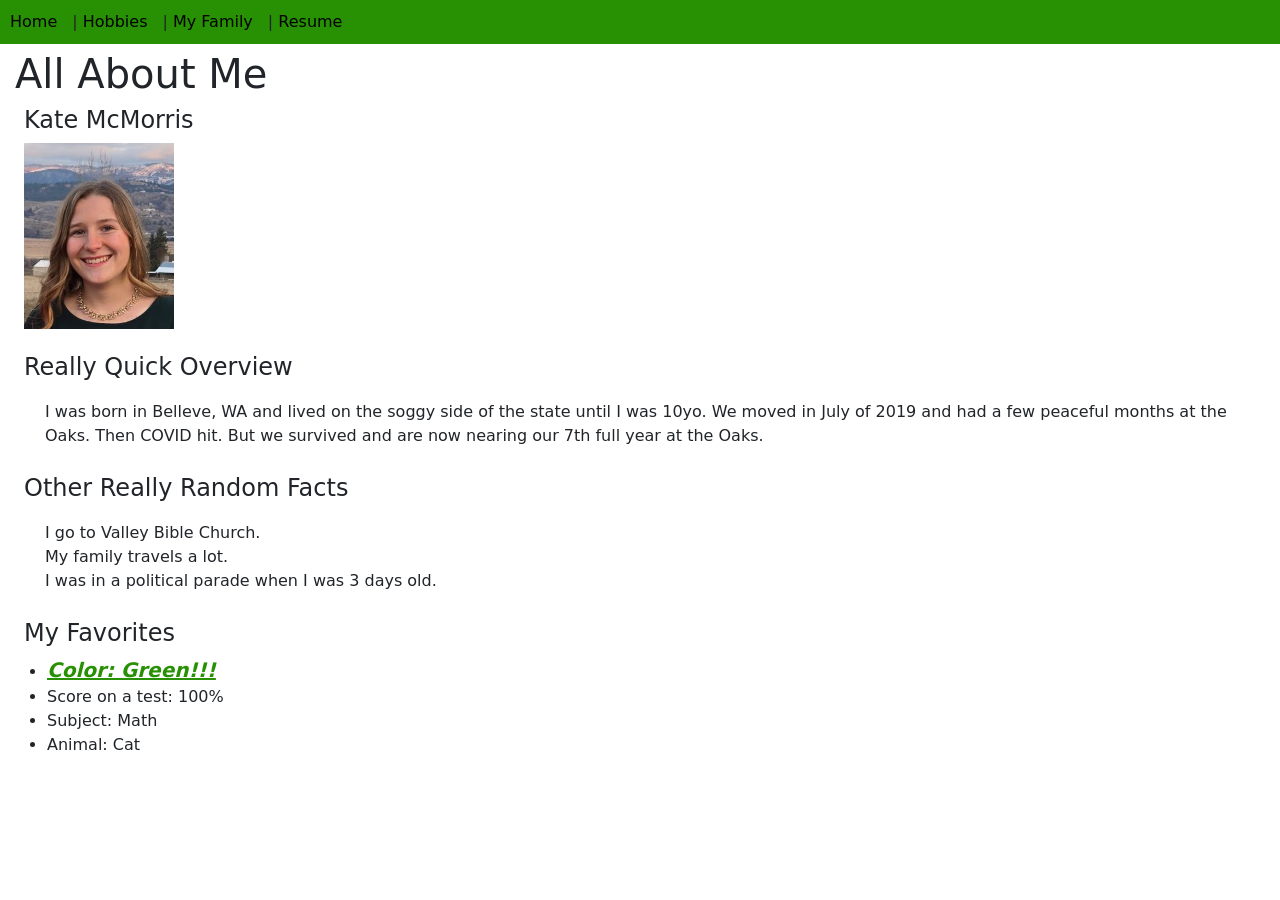
==== index.html @ 3bc6be45 "edits" ====
<html>

<head>
<script src="scripts.js"></script>
<link rel="stylesheet" href="styles.css">
<link href="https://cdn.jsdelivr.net/npm/bootstrap@5.0.2/dist/css/bootstrap.min.css" rel="stylesheet" >

</head>

        <body>
   
<iframe src="menu.html" style="width:100%; height:50px; border:none; 
display:block; overflow:hidden; position:sticky; top:0; z-index:1000;"></iframe>

<h1>All About Me</h1>
<h4 class="ms-4">Kate McMorris</h4>

<img class="ms-4" width="150px;" src="image000001(5).jpg"></br></br>

<h4 class="ms-4">Really Quick Overview</h4>
<p>I was born in Belleve, WA and lived on the soggy side of the state until I was 10yo. We moved in July of 2019 
        and had a few peaceful months at the Oaks. Then COVID hit. But we survived and are now nearing our 7th 
        full year at the Oaks.</p>

<h4 class="ms-4">Other Really Random Facts</h4>
<p>I go to Valley Bible Church.</br>
        My family travels a lot.</br>
        I was in a political parade when I was 3 days old.</p>

<h4 class="ms-4">My Favorites</h4>
<ul>
        <li><b><i><u class="greenFavColor">Color: Green!!!</li></u></i></b>
        <li>Score on a test: 100%</li>
        <li>Subject: Math</li>
        <li>Animal: Cat</li>
</ul></br></br>

        </body>
</html>
---- styles.css ----
/* Place your CSS styles in this file */

.Hobbies {
    column-count: 2;
}

html{
    background-color: #a5d097;
}

i{
    font-size: 20px;
    color: #279103;
}

body {
    font-family: Arial;
    margin: 0;
}

h1 {
    margin: 15px;
}

h2 {
    margin: 15px;
}

h3{
    margin: 15px;
}

ul{
    margin: 15px;
}

p {
    margin: 35px;
    padding: 10px;
}

/* Menu */
nav {
    background-color: #279103;
    padding: 10px;
}

nav a {
    color: black;
    margin-right: 15px;
    text-decoration: none;
}

nav a:hover {
    color: #a5d097;
}

h1 {
    color: #279103;
}

/* Header */
header {
    background-color: lightblue;
    padding: 0px;
    margin-left: 0px;
    text-align: center;
}

/* Main content */
main {
    padding: 20px;
}

/* Footer */
footer {
    background-color: #eee;
    text-align: center;
    padding: 0px;
}


.ResumeLink {
    width: 337px;
    display: inline-block;
    margin-left: 15px;
    margin-right: auto;
    padding: 7px;
    color: #279103;
    text-decoration: none;
}

.ResumeLink:hover {
    width: 337px;
    display: inline-block;
    margin-left: 15px;
    margin-right: auto;
    color: #279103;
    text-decoration: none;
    background-color: #b3b4b3;
}

.ResumeImg{
    margin: 15px;
}


/*
h1 {
    color: #279103;
}
*/
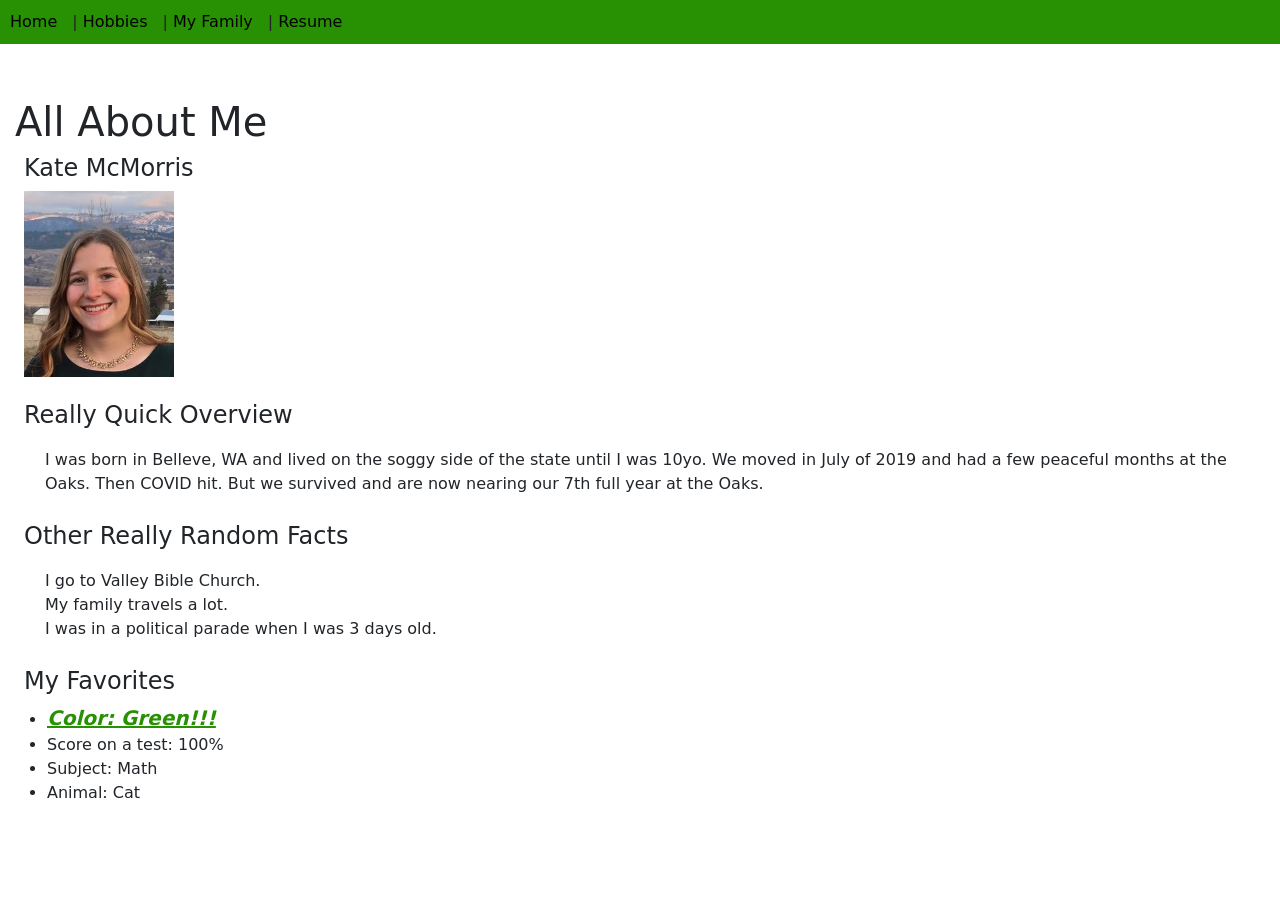
==== commit d590c966: "spacing" ====
--- a/index.html
+++ b/index.html
@@ -11,7 +11,7 @@
    
 <iframe src="menu.html" style="width:100%; height:50px; border:none; 
 display:block; overflow:hidden; position:sticky; top:0; z-index:1000;"></iframe>
-
+</br></br>
 <h1>All About Me</h1>
 <h4 class="ms-4">Kate McMorris</h4>
 
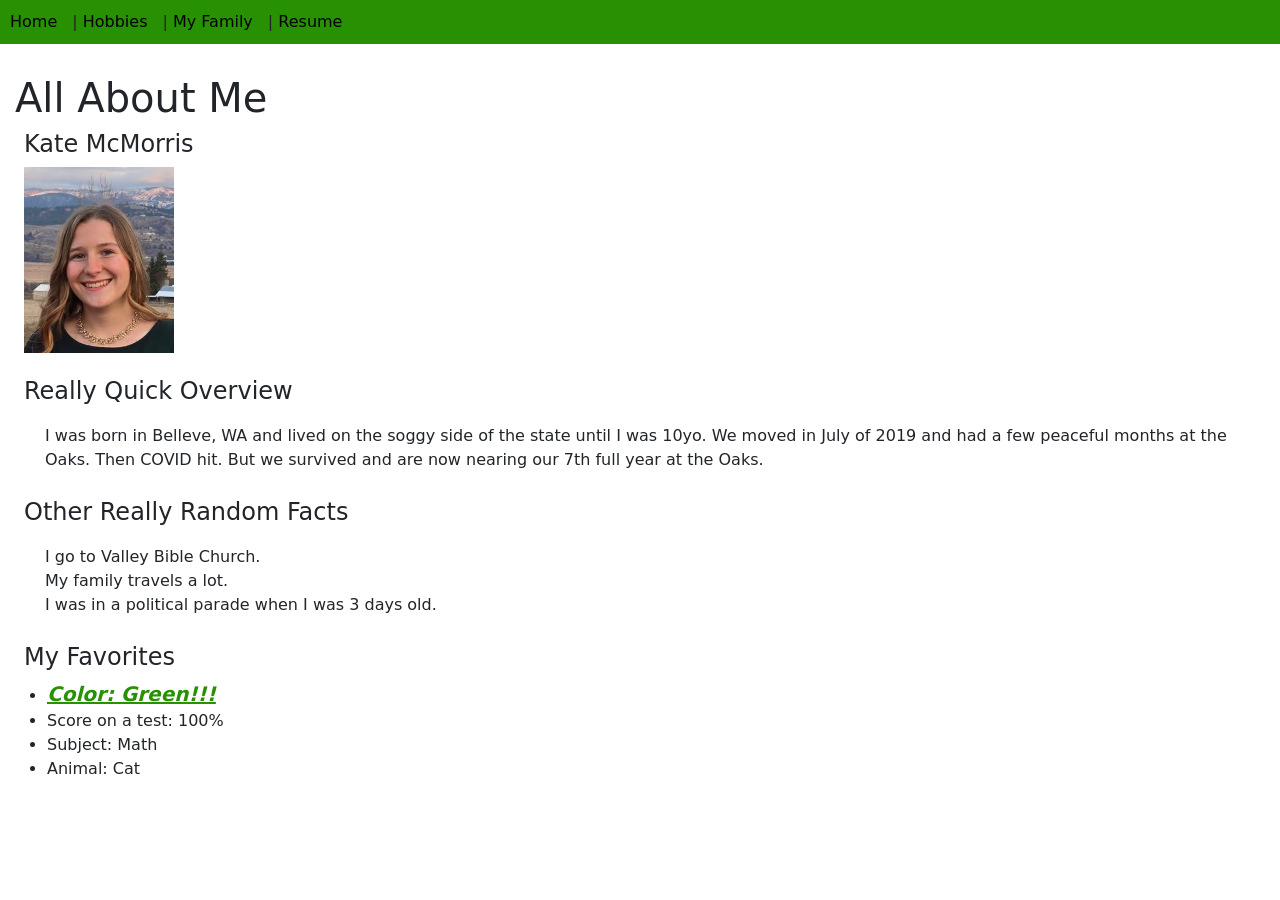
==== commit c5dba8fa: "top" ====
--- a/index.html
+++ b/index.html
@@ -11,7 +11,7 @@
    
 <iframe src="menu.html" style="width:100%; height:50px; border:none; 
 display:block; overflow:hidden; position:sticky; top:0; z-index:1000;"></iframe>
-</br></br>
+</br>
 <h1>All About Me</h1>
 <h4 class="ms-4">Kate McMorris</h4>
 
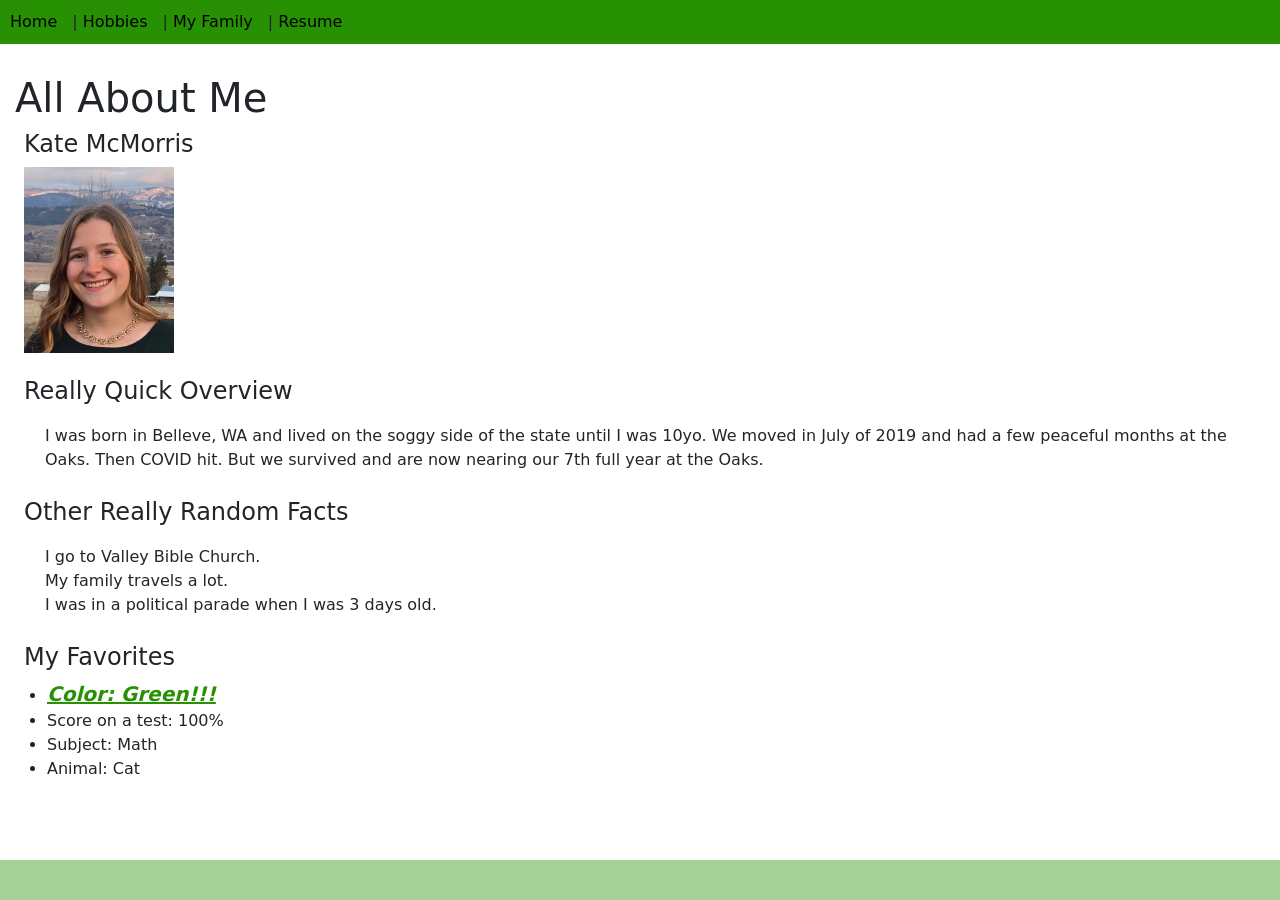
==== commit 385dd440: "titles" ====
--- a/index.html
+++ b/index.html
@@ -1,18 +1,19 @@
 <html>
 
 <head>
+<title>Home</title>
 <script src="scripts.js"></script>
 <link rel="stylesheet" href="styles.css">
 <link href="https://cdn.jsdelivr.net/npm/bootstrap@5.0.2/dist/css/bootstrap.min.css" rel="stylesheet" >
 
 </head>
 
-        <body>
+        <body class="indexpg">
    
 <iframe src="menu.html" style="width:100%; height:50px; border:none; 
 display:block; overflow:hidden; position:sticky; top:0; z-index:1000;"></iframe>
-</br>
-<h1>All About Me</h1>
+
+<h1 class="mt-4">All About Me</h1>
 <h4 class="ms-4">Kate McMorris</h4>
 
 <img class="ms-4" width="150px;" src="image000001(5).jpg"></br></br>
--- a/styles.css
+++ b/styles.css
@@ -5,6 +5,16 @@
 }
 
 html{
+    background-color: #a5d097;
+}
+
+.indexpg {
+    border-bottom-style: solid;
+    border-bottom-width: 40px;
+    border-bottom-color: #a5d097;
+}
+
+.bootstrap {
     background-color: #a5d097;
 }
 
@@ -61,10 +71,9 @@
 
 /* Header */
 header {
-    background-color: lightblue;
     padding: 0px;
+    background-color: #a5d097;
     margin-left: 0px;
-    text-align: center;
 }
 
 /* Main content */
@@ -74,7 +83,6 @@
 
 /* Footer */
 footer {
-    background-color: #eee;
     text-align: center;
     padding: 0px;
 }
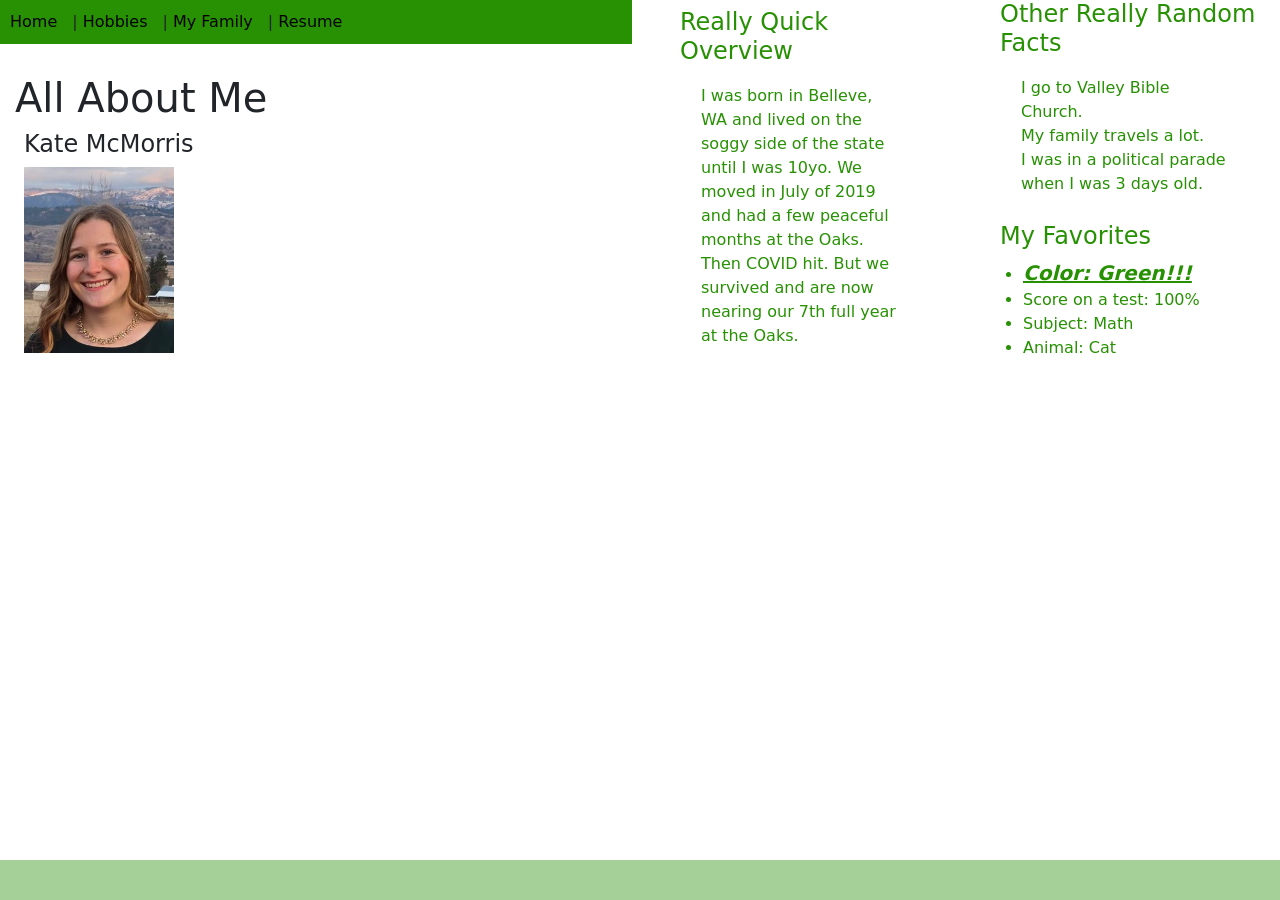
==== commit 4658442f: "columns" ====
--- a/index.html
+++ b/index.html
@@ -18,12 +18,17 @@
 
 <img class="ms-4" width="150px;" src="image000001(5).jpg"></br></br>
 
-<h4 class="ms-4">Really Quick Overview</h4>
+<div class="row">                   
+            <div class="col-md">
+            <div class="p-2">
+                <h4 class="ms-4">Really Quick Overview</h4>
 <p>I was born in Belleve, WA and lived on the soggy side of the state until I was 10yo. We moved in July of 2019 
         and had a few peaceful months at the Oaks. Then COVID hit. But we survived and are now nearing our 7th 
         full year at the Oaks.</p>
-
-<h4 class="ms-4">Other Really Random Facts</h4>
+            </div>
+            </div>
+            <div class="col-md">
+                <h4 class="ms-4">Other Really Random Facts</h4>
 <p>I go to Valley Bible Church.</br>
         My family travels a lot.</br>
         I was in a political parade when I was 3 days old.</p>
@@ -35,6 +40,10 @@
         <li>Subject: Math</li>
         <li>Animal: Cat</li>
 </ul></br></br>
+            </div>
+
+
+
 
         </body>
 </html>
--- a/styles.css
+++ b/styles.css
@@ -9,9 +9,21 @@
 }
 
 .indexpg {
+    column-count: 2;
+}
+
+div {
+    color:#279103;
+}
+
+.indexpg {
     border-bottom-style: solid;
     border-bottom-width: 40px;
     border-bottom-color: #a5d097;
+}
+
+.family {
+  border: 20px solid #a5d097;
 }
 
 .bootstrap {
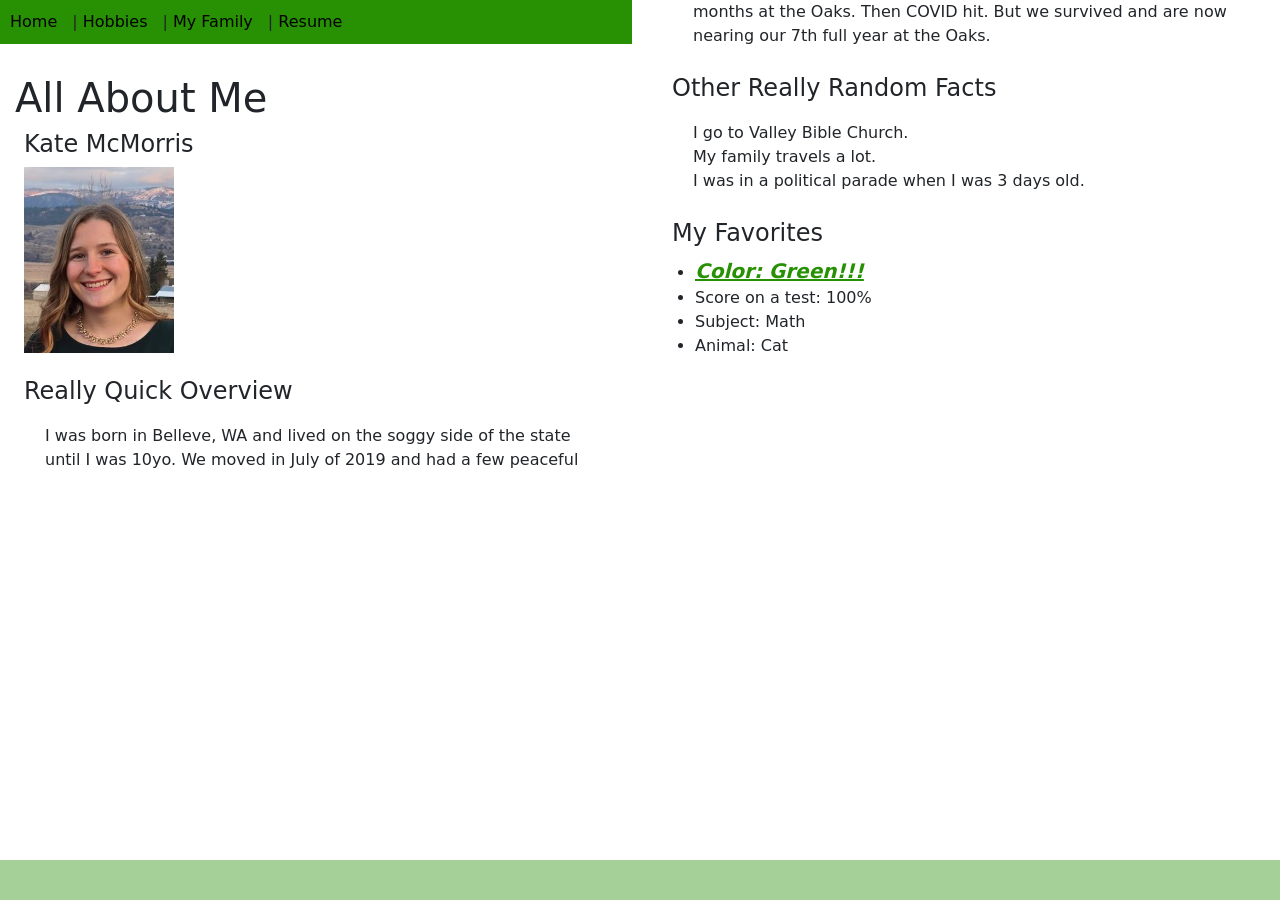
==== commit fe1515b3: "fix" ====
--- a/index.html
+++ b/index.html
@@ -18,17 +18,12 @@
 
 <img class="ms-4" width="150px;" src="image000001(5).jpg"></br></br>
 
-<div class="row">                   
-            <div class="col-md">
-            <div class="p-2">
-                <h4 class="ms-4">Really Quick Overview</h4>
+<h4 class="ms-4">Really Quick Overview</h4>
 <p>I was born in Belleve, WA and lived on the soggy side of the state until I was 10yo. We moved in July of 2019 
         and had a few peaceful months at the Oaks. Then COVID hit. But we survived and are now nearing our 7th 
         full year at the Oaks.</p>
-            </div>
-            </div>
-            <div class="col-md">
-                <h4 class="ms-4">Other Really Random Facts</h4>
+
+<h4 class="ms-4">Other Really Random Facts</h4>
 <p>I go to Valley Bible Church.</br>
         My family travels a lot.</br>
         I was in a political parade when I was 3 days old.</p>
@@ -40,10 +35,6 @@
         <li>Subject: Math</li>
         <li>Animal: Cat</li>
 </ul></br></br>
-            </div>
-
-
-
 
         </body>
 </html>
